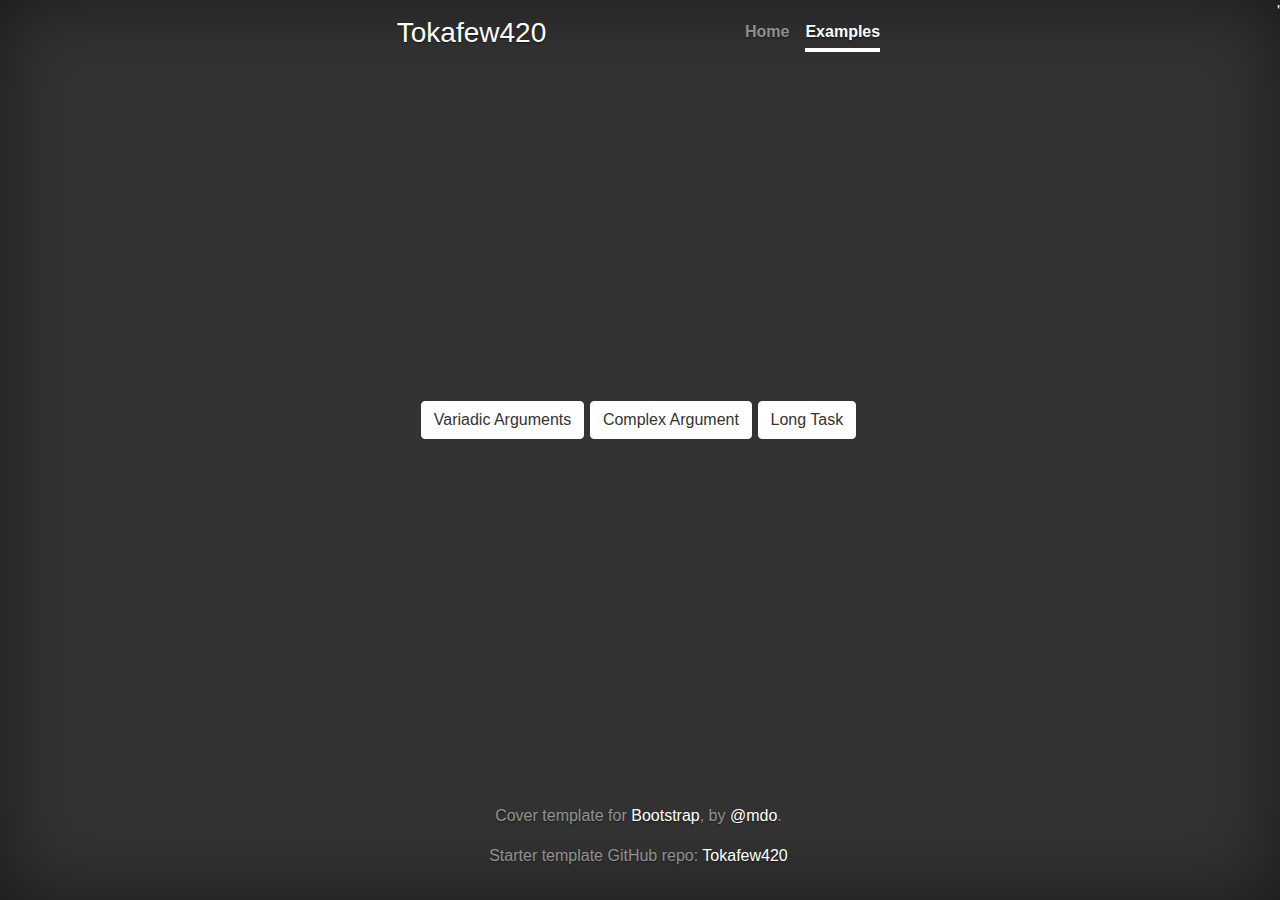
==== CefSharpWinFormTemplate/Resources/html/example.html @ 4798af60 "Initial commit" ====
﻿<!doctype html>
<html lang="en">
<head>
    <meta charset="utf-8">
    <meta name="viewport" content="width=device-width, initial-scale=1, shrink-to-fit=no">
    <meta name="description" content="Starter Template for WinForm Application using CefSharp">
    <meta name="author" content="Tokafew420">

    <title>Cover Template for Bootstrap</title>

    <!-- Bootstrap core CSS -->
    <link href="../lib/bootstrap/css/bootstrap.min.css" rel="stylesheet">
    <link href="../css/index.css" rel="stylesheet">
</head>

<body class="text-center">

    <div class="cover-container d-flex h-100 p-3 mx-auto flex-column">
        <header class="masthead mb-auto">
            <div class="inner">
                <h3 class="masthead-brand">Tokafew420</h3>
                <nav class="nav nav-masthead justify-content-center">
                    <a class="nav-link" href="./index.html">Home</a>
                    <a class="nav-link active" href="#">Examples</a>
                </nav>
            </div>
        </header>

        <main role="main" class="inner cover">
            <p class="lead">
                <a href="#" class="btn btn btn-secondary" onclick="example1()">Variadic Arguments</a>
                <a href="#" class="btn btn btn-secondary" onclick="example2()">Complex Argument</a>
                <a href="#" class="btn btn btn-secondary" onclick="example3()">Long Task</a>
            </p>

            <p id="system-messages">

            </p>
        </main>

        <footer class="mastfoot mt-auto">
            <div class="inner">
                <p>Cover template for <a href="https://getbootstrap.com/">Bootstrap</a>, by <a href="https://twitter.com/mdo">@mdo</a>.</p>
                <p>Starter template GitHub repo: <a href="https://getbootstrap.com/">Tokafew420</a></p>
            </div>
        </footer>
    </div>


    <!-- Bootstrap core JavaScript
    ================================================== -->
    <!-- Placed at the end of the document so the pages load faster -->
    <script src="../lib/jquery/jquery-3.3.1.min.js"></script>'
    <script src="../lib/popper/popper.min.js"></script>
    <script src="../lib/bootstrap/js/bootstrap.min.js"></script>
    <script src="../js/index.js"></script>
    <script src="../js/app.js"></script>
</body>
</html>
---- CefSharpWinFormTemplate/Resources/css/index.css ----
/*
 * Globals
 */
/* Links */
a,
a:focus,
a:hover {
    color: #fff;
}

/* Custom default button */
.btn-secondary,
.btn-secondary:hover,
.btn-secondary:focus {
    color: #333;
    text-shadow: none; /* Prevent inheritance from `body` */
    background-color: #fff;
    border: .05rem solid #fff;
}


/*
 * Base structure
 */

html,
body {
    height: 100%;
    background-color: #333;
}

body {
    display: -ms-flexbox;
    display: -webkit-box;
    display: flex;
    -ms-flex-pack: center;
    -webkit-box-pack: center;
    justify-content: center;
    color: #fff;
    text-shadow: 0 .05rem .1rem rgba(0, 0, 0, .5);
    box-shadow: inset 0 0 5rem rgba(0, 0, 0, .5);
}

.cover-container {
    max-width: 42em;
}


/*
 * Header
 */
.masthead {
    margin-bottom: 2rem;
}

.masthead-brand {
    margin-bottom: 0;
}

.nav-masthead .nav-link {
    padding: .25rem 0;
    font-weight: 700;
    color: rgba(255, 255, 255, .5);
    background-color: transparent;
    border-bottom: .25rem solid transparent;
}

    .nav-masthead .nav-link:hover,
    .nav-masthead .nav-link:focus {
        border-bottom-color: rgba(255, 255, 255, .25);
    }

    .nav-masthead .nav-link + .nav-link {
        margin-left: 1rem;
    }

.nav-masthead .active {
    color: #fff;
    border-bottom-color: #fff;
}

@media (min-width: 48em) {
    .masthead-brand {
        float: left;
    }

    .nav-masthead {
        float: right;
    }
}


/*
 * Cover
 */
.cover {
    padding: 0 1.5rem;
}

    .cover .btn-lg {
        padding: .75rem 1.25rem;
        font-weight: 700;
    }


/*
 * Footer
 */
.mastfoot {
    color: rgba(255, 255, 255, .5);
}

� 2018 GitHub, Inc. Terms Privacy Security Status Help Contact GitHub API Training Shop Blog About
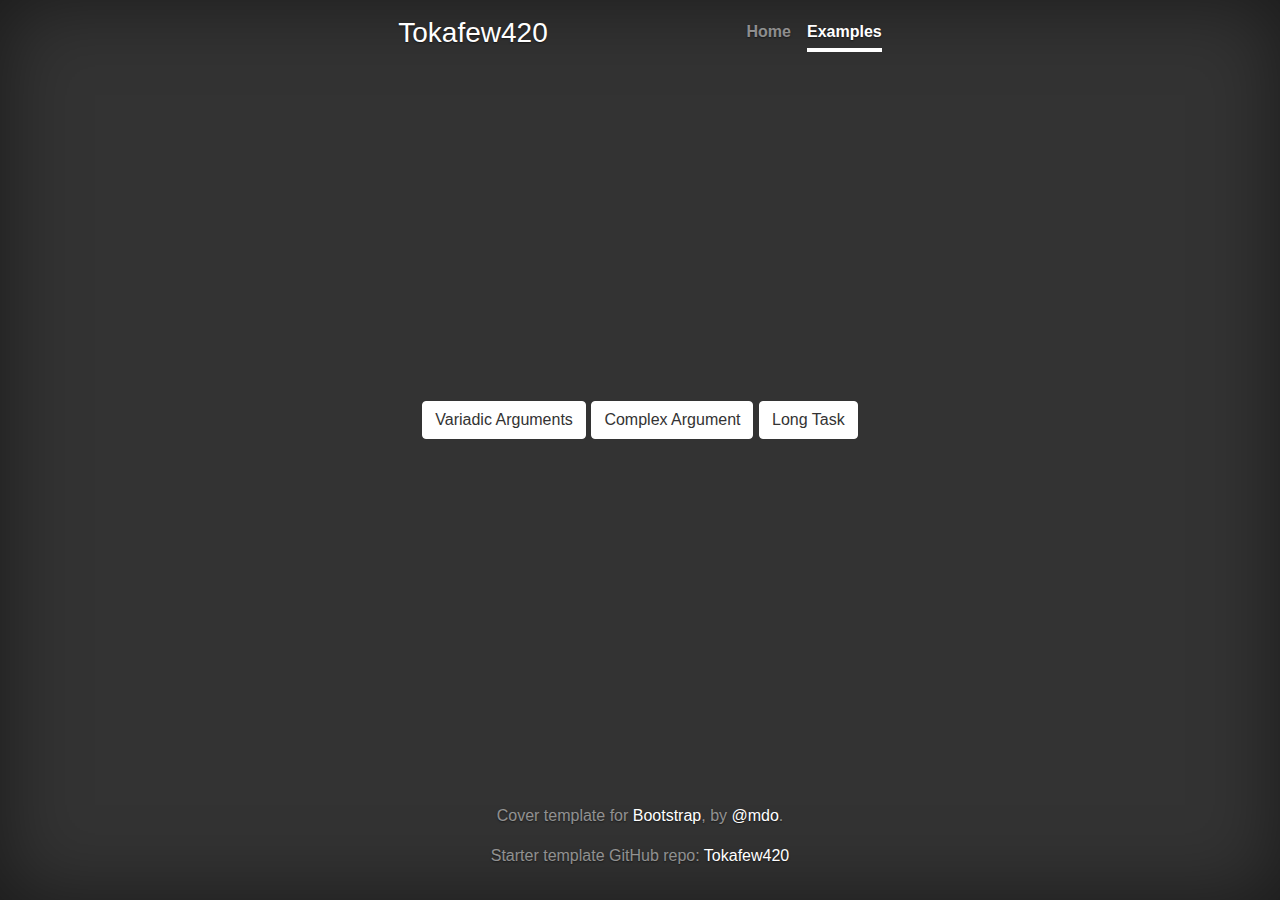
==== commit 070b9643: "Update example post merge." ====
--- a/CefSharpWinFormTemplate/Resources/html/example.html
+++ b/CefSharpWinFormTemplate/Resources/html/example.html
@@ -6,7 +6,7 @@
     <meta name="description" content="Starter Template for WinForm Application using CefSharp">
     <meta name="author" content="Tokafew420">
 
-    <title>Cover Template for Bootstrap</title>
+    <title>CefSharp WinForm Starter Template</title>
 
     <!-- Bootstrap core CSS -->
     <link href="../lib/bootstrap/css/bootstrap.min.css" rel="stylesheet">
@@ -34,14 +34,13 @@
             </p>
 
             <p id="system-messages">
-
             </p>
         </main>
 
         <footer class="mastfoot mt-auto">
             <div class="inner">
-                <p>Cover template for <a href="https://getbootstrap.com/">Bootstrap</a>, by <a href="https://twitter.com/mdo">@mdo</a>.</p>
-                <p>Starter template GitHub repo: <a href="https://getbootstrap.com/">Tokafew420</a></p>
+                <p>Cover template for <a href="https://getbootstrap.com/" target="_blank">Bootstrap</a>, by <a href="https://twitter.com/mdo" target="_blank">@mdo</a>.</p>
+                <p>Starter template GitHub repo: <a href="https://github.com/tokafew420/CefSharpWinFormTemplate" target="_blank">Tokafew420</a></p>
             </div>
         </footer>
     </div>
@@ -50,10 +49,10 @@
     <!-- Bootstrap core JavaScript
     ================================================== -->
     <!-- Placed at the end of the document so the pages load faster -->
-    <script src="../lib/jquery/jquery-3.3.1.min.js"></script>'
+    <script src="../lib/jquery/jquery-3.3.1.min.js"></script>
     <script src="../lib/popper/popper.min.js"></script>
     <script src="../lib/bootstrap/js/bootstrap.min.js"></script>
     <script src="../js/index.js"></script>
     <script src="../js/app.js"></script>
 </body>
-</html>+</html>
